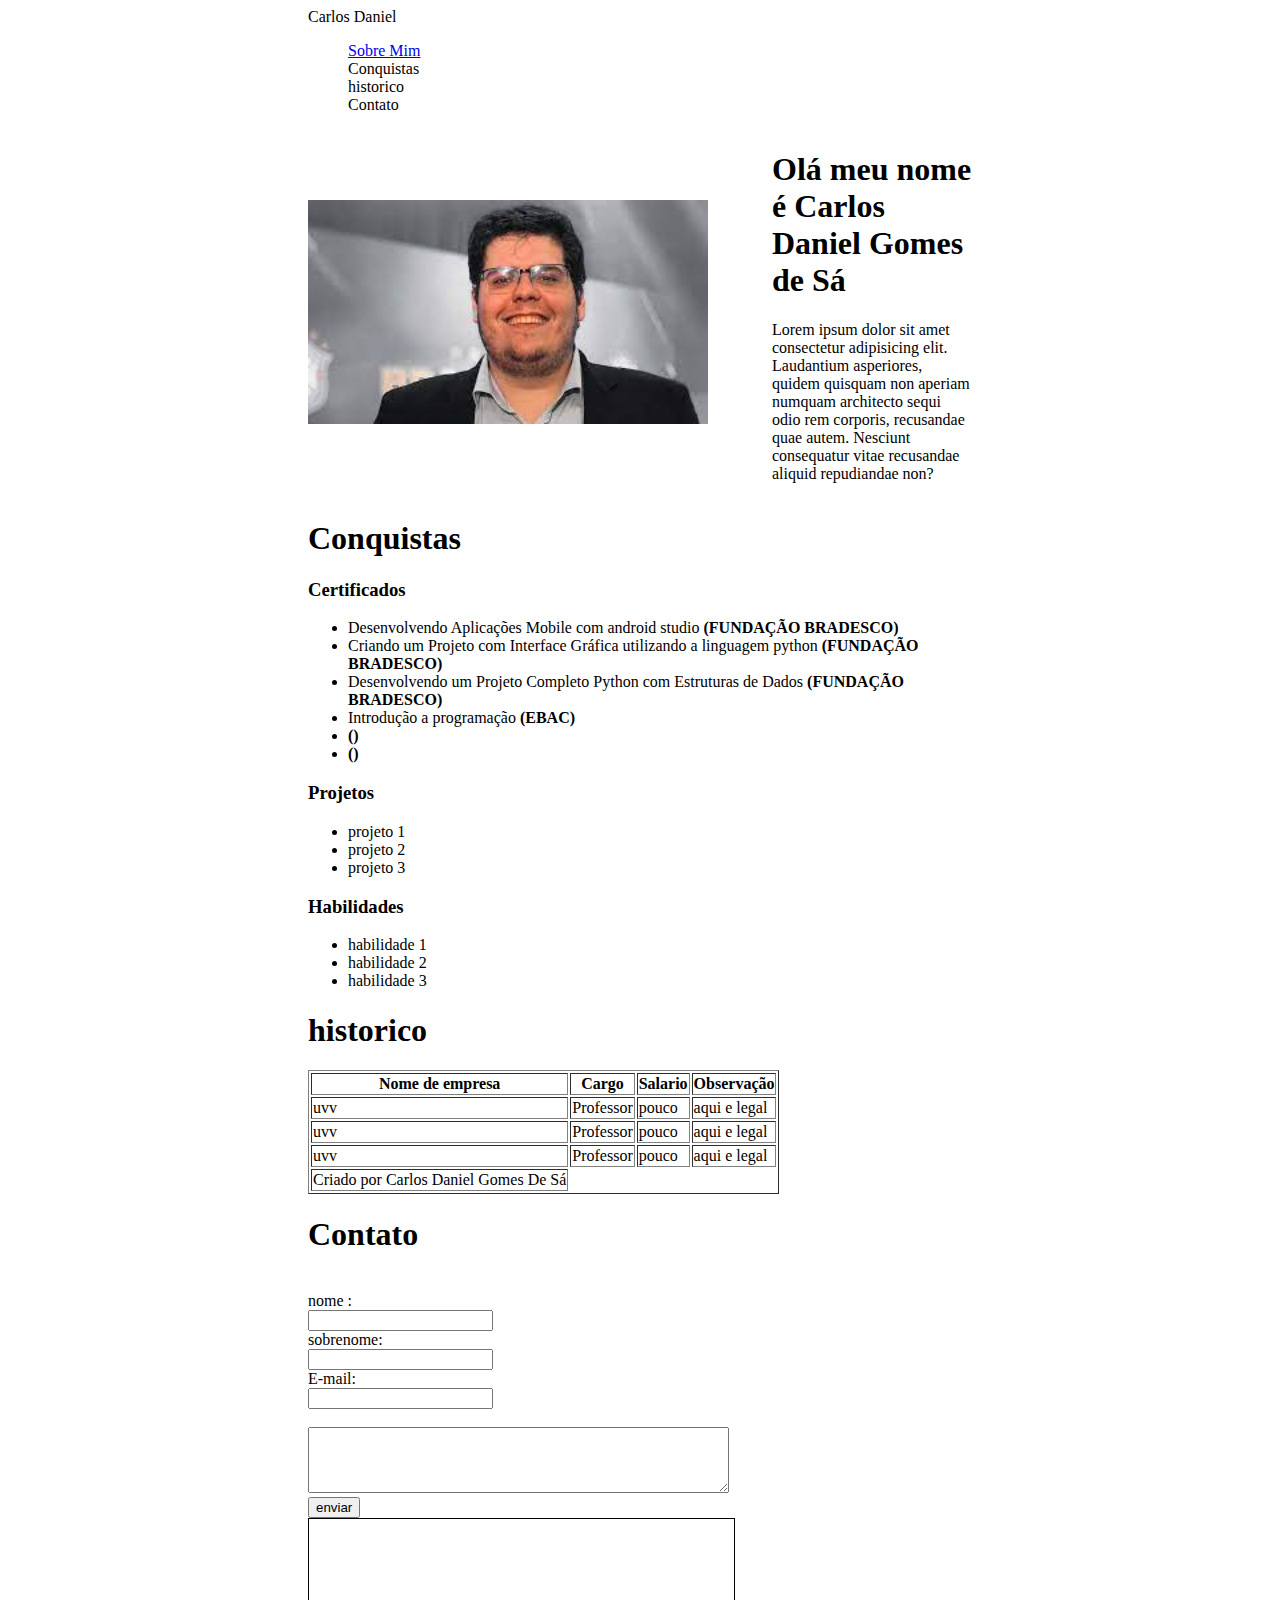
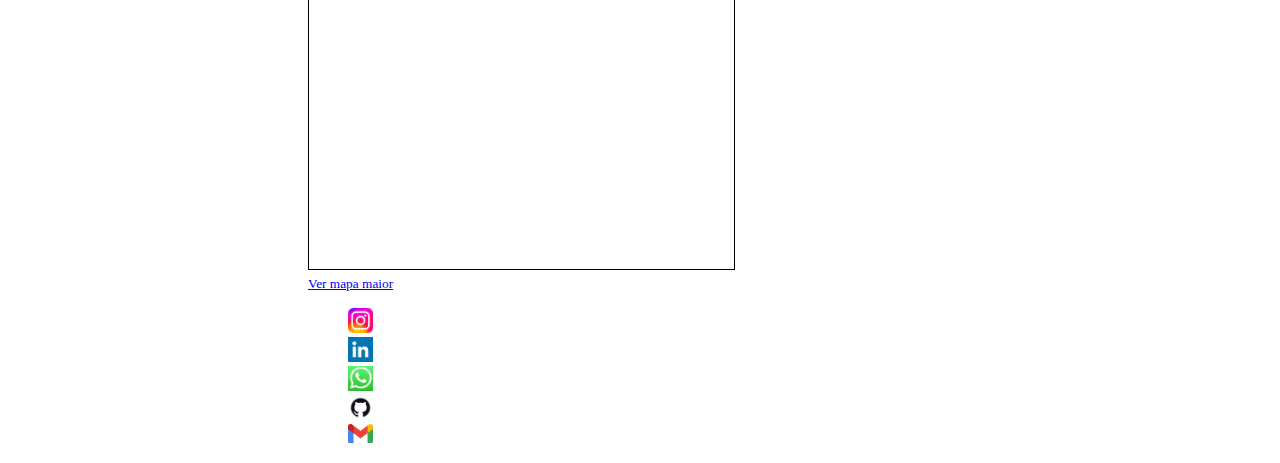
==== meu-site-main/index.html @ 02c5dd9a "1 VERSÃO" ====
<!DOCTYPE html>
<html lang="pt-BR">
<head>
    <meta charset="UTF-8">
    <meta name="viewport" content="width=device-width, initial-scale=1.0">
    <title>Meu portifolio</title>
    <link rel="stylesheet" href="index.css">
    <link href = " https://fonts.cdnfonts.com/css/didot-2 " rel = "folha de estilo" >              
</head>

<body>
   
    <nav>
        <div class="logo">
            <span>Carlos Daniel</span>
        </div>

        <ul class="navbar__links" style="list-style: none;">
            <li><a href="#about">Sobre Mim</a></li>
            <li><a href="#facts"></a>Conquistas</li>
            <li><a href="#experience"></a>historico</li>
            <li><a href="#contact"></a>Contato</li>
        </ul>
    </nav>





    <div class="inicio">
        <div class="img1">
        <img src="foto.jpg" alt="Carlos" width="400">
        </div>

       <div class="texto">
        <h1 style="width: 75;">Olá meu nome é Carlos Daniel Gomes de Sá</h1>
        <p>Lorem ipsum dolor sit amet consectetur adipisicing elit. Laudantium asperiores, quidem quisquam non aperiam numquam architecto sequi odio rem corporis, recusandae quae autem. Nesciunt consequatur vitae recusandae aliquid repudiandae non?</p>
      
        </div>
    </div>

    <div class="sobre mim">


    </div>

    <div id = feitos>
        <h1>Conquistas</h1>
        <h3>Certificados</h3>
            <ul>
                <li>Desenvolvendo Aplicações Mobile com android studio <b>(FUNDAÇÃO BRADESCO)</b></li>
                <li>Criando um Projeto com Interface Gráfica utilizando a linguagem python <b>(FUNDAÇÃO BRADESCO)</b></li>
                <li>Desenvolvendo um Projeto Completo Python com Estruturas de Dados <b>(FUNDAÇÃO BRADESCO)</b> </li>
                <li>Introdução a programação <b>(EBAC)</b></li>
                <li><b>()</b></li>
                <li><b>()</b></li>
            </ul>
        
        <h3>Projetos</h3>
            <ul>
                <li>projeto 1</li>
                <li>projeto 2</li>
                <li>projeto 3</li>
            </ul>
        
        <h3>Habilidades</h3>
            <ul>
                <li>habilidade 1</li>
                <li>habilidade 2</li>
                <li>habilidade 3</li>
            </ul>
        </div>
        
        <div id = tabela>
            <h1>historico</h1>
            <table 1 border="1">   
                <thead>
                    <th>Nome de empresa</th>
                    <th>Cargo</th>
                    <th>Salario</th>
                    <th>Observação</th>
                </thead>
            
                <tbody>
                    <tr>
                        <td>uvv</td>  
                        <td>Professor</td> 
                        <td>pouco</td> 
                        <td>aqui e legal</td> 
                    </tr>
            
                    <tr>
                        <td>uvv</td>  
                        <td>Professor</td> 
                        <td>pouco</td> 
                        <td>aqui e legal</td> 
                    </tr>
            
                    <tr>
                        <td>uvv</td>  
                        <td>Professor</td> 
                        <td>pouco</td> 
                        <td>aqui e legal</td> 
                    </tr>
            
                <tfoot>
                    <td>Criado por Carlos Daniel Gomes De Sá</td>
                </tfoot>
            
                </tbody>
            </table>
            </div>

            <div id = contato>

                <h1>Contato</h1>
                    
                    <br><form action="action_page.php"></form>
                    <label for="nome"> nome :</label><br>
            
                    <input type="text" id="fname" name="fname"><br>
                    <label for="sobrenome">sobrenome:</label><br>
            
                    <input type="text" id="lname" name="lname"><br>
                    <label for="email">E-mail:</label><br>
            
                    <input type="text" id="email" name="email"><br>
                    <label for=""></label><br>
            
                    <label for=""></label>
                    <textarea id="" name="" rows="4" cols="50"></textarea>
                    <br>
                    <input type="submit" value="enviar">
                </form> </br>
            
                    <iframe width="425" height="350" src="https://www.openstreetmap.org/export/embed.html?bbox=-40.3419578075409%2C-20.443269564949027%2C-40.32404065132142%2C-20.434221492779418&amp;layer=mapnik" style="border: 1px solid black"></iframe><br/><small><a href="https://www.openstreetmap.org/#map=17/-20.43875/-40.33300">Ver mapa maior</a></small>
                           
                       
            </div>    


</body>
</html>


  <ul style="list-style-type: none;">
            <li><a href="https:>//www.instagram.com/cdaniel129?igsh=enhzdzZoOXRsbzl0" target="_blank"><img src="instagram.jpg"alt="" width="25"></a></li>
            <li><a href="https://www.linkedin.com/in/carlos-daniel-gomes-de-sa-7217b1289?utm_source=share&utm_campaign=share_via&utm_content=profile&utm_medium=android_app"target="_blank"><img src="linkedin.png" alt="" width="25"></a></li>
            <li><a href="https://wa.me/qr/VOK6AH6QGXRLO1" target="_blank"><img src="whatsapp.jpg" alt="" width="25"></a></li>
            <li><a href="https://github.com/Carlosdsa2005" target="_blank"><img src="github.jpg" alt="" width="25"></a></li>
            <li><a href="carlosdsa2005@gmail.com" target="_blank"><img src="gmail.png" alt="" width="25"></a></li>    
        </ul>
---- meu-site-main/index.css ----
body
{
    padding: 0PX 300PX 0 300px;
}



   
.inicio
{
    display: flex;
    justify-content: space-between;
    align-items: center;
    gap: 4rem; 

}
.inicio .texto
{
    max-width: 62rem;
    flex: 1;
}
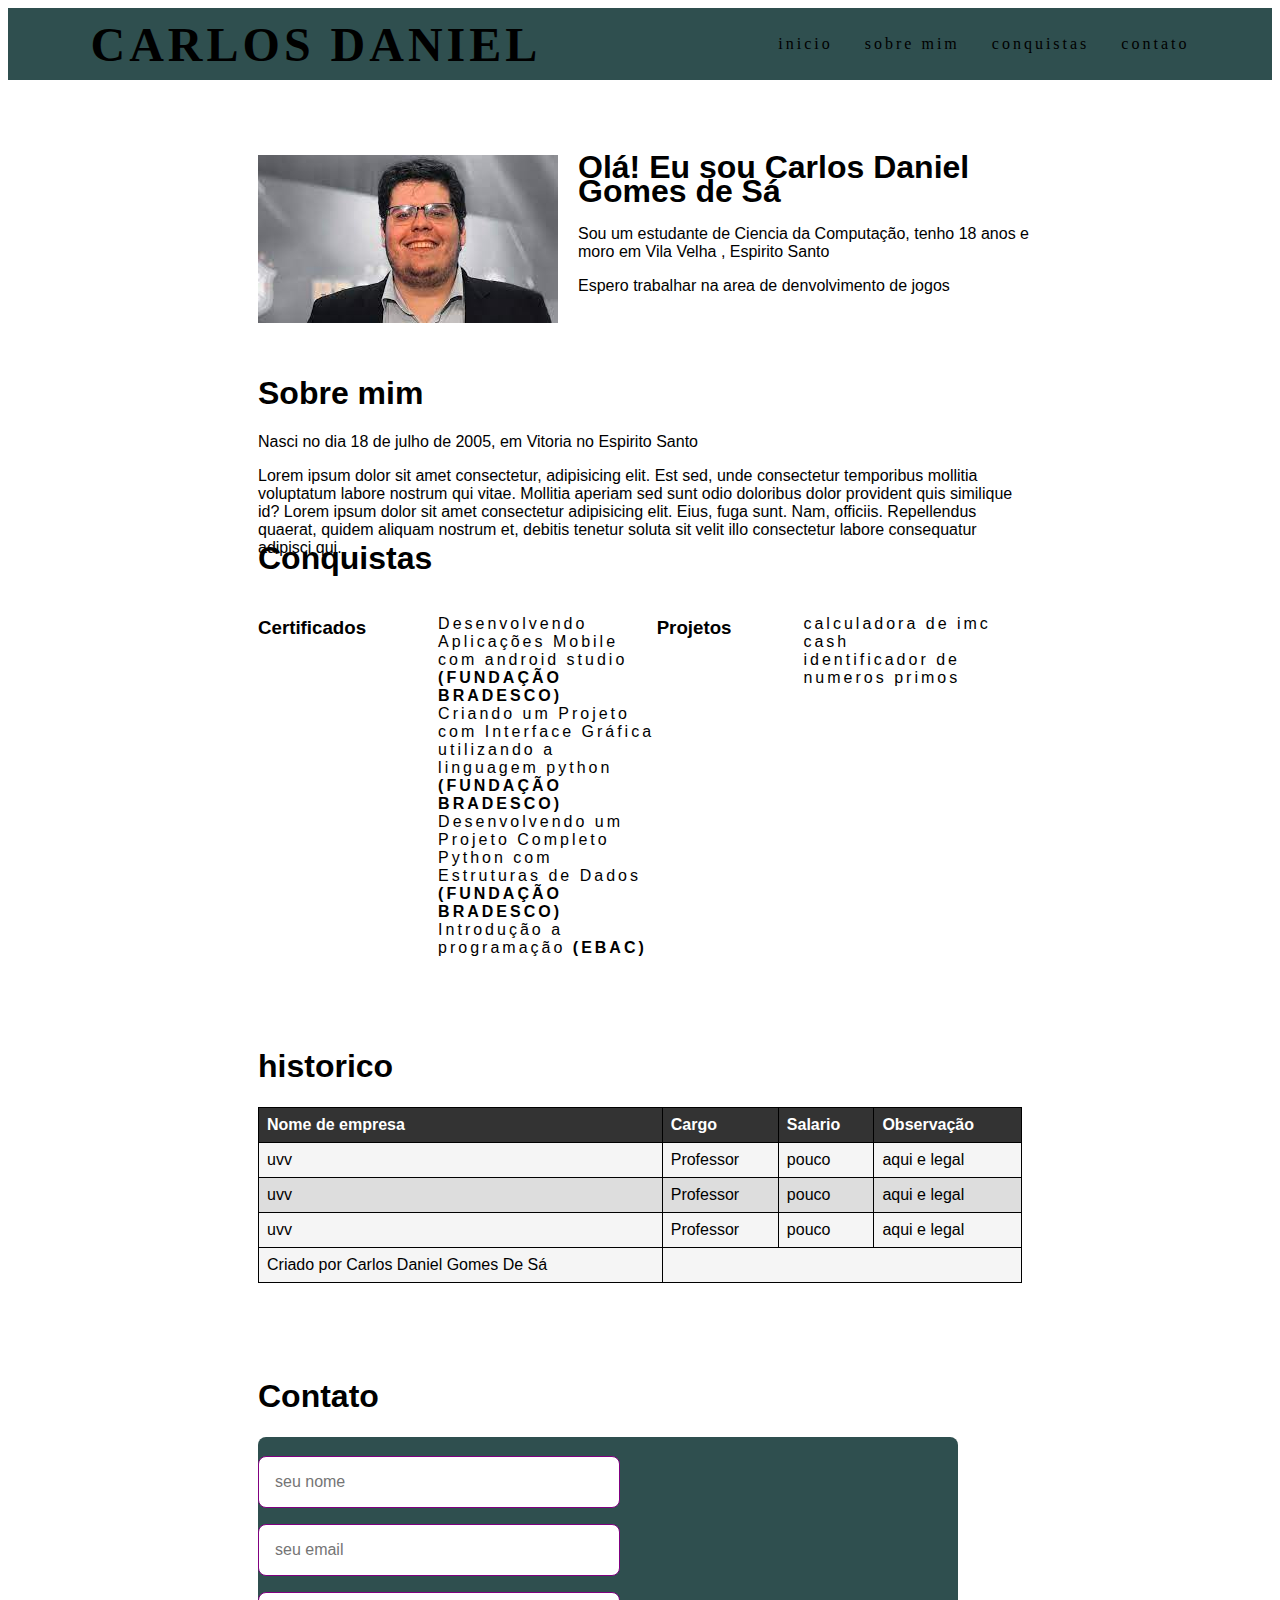
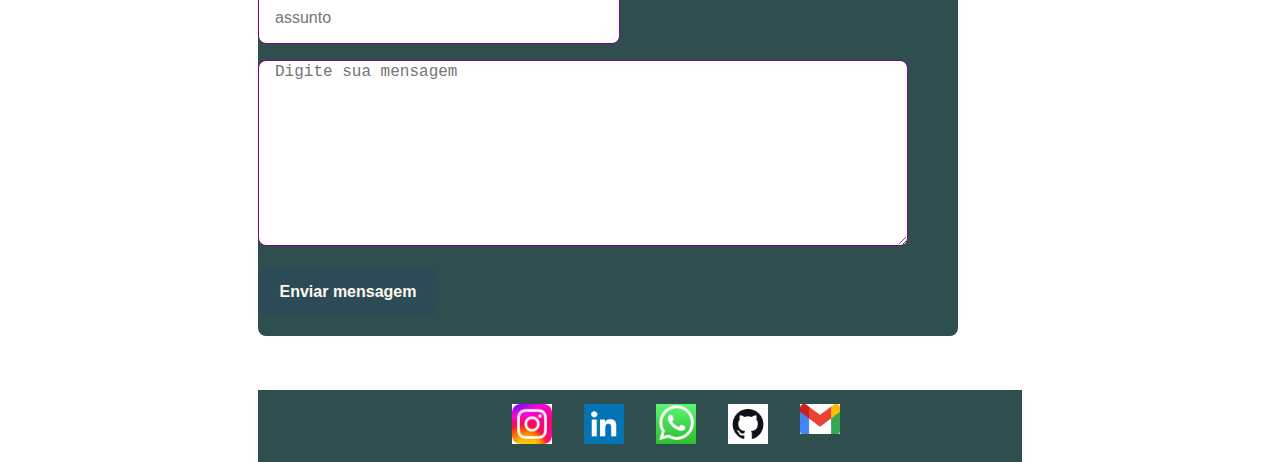
==== commit fee292f5: "1 versão" ====
--- a/meu-site-main/index.html
+++ b/meu-site-main/index.html
@@ -9,163 +9,140 @@
 </head>
 
 <body>
+    <header>
+        <nav>
+            <div class="logo">
+                <h1>Carlos Daniel</h1>
+            </div>
+            <ul class="navlist">
+                <li><a href="#inicio">inicio</a></li>
+                <li><a href="#about">sobre mim</a></li>
+                <li><a href="#make">conquistas</a></li>
+                <li><a href="#contact">contato</a></li>
+            </ul>   
+        </nav>
+    </header>
+</body>
+
+<div class="space">
+</div>
+
+<main>
+    <div class="inicio">
+            <img src="foto.jpg" alt="eu">
+            <h1>Olá! Eu sou Carlos Daniel Gomes de Sá</h1>
+            <p>Sou um estudante de Ciencia da Computação, tenho 18 anos e moro em Vila Velha , Espirito Santo</p>      
+            <P>Espero trabalhar na area de denvolvimento de jogos</P>           
+    </div>    
+
+    <div class="space">
+    </div>
+    
    
-    <nav>
-        <div class="logo">
-            <span>Carlos Daniel</span>
-        </div>
-
-        <ul class="navbar__links" style="list-style: none;">
-            <li><a href="#about">Sobre Mim</a></li>
-            <li><a href="#facts"></a>Conquistas</li>
-            <li><a href="#experience"></a>historico</li>
-            <li><a href="#contact"></a>Contato</li>
-        </ul>
-    </nav>
-
-
-
-
-
-    <div class="inicio">
-        <div class="img1">
-        <img src="foto.jpg" alt="Carlos" width="400">
-        </div>
-
-       <div class="texto">
-        <h1 style="width: 75;">Olá meu nome é Carlos Daniel Gomes de Sá</h1>
-        <p>Lorem ipsum dolor sit amet consectetur adipisicing elit. Laudantium asperiores, quidem quisquam non aperiam numquam architecto sequi odio rem corporis, recusandae quae autem. Nesciunt consequatur vitae recusandae aliquid repudiandae non?</p>
-      
-        </div>
+    <div class="sobre_mim">
+        <h1>Sobre mim</h1>
+        <p>Nasci no dia 18 de julho de 2005, em Vitoria no Espirito Santo</p>
+        Lorem ipsum dolor sit amet consectetur, adipisicing elit. Est sed, unde consectetur temporibus mollitia voluptatum labore nostrum qui vitae. Mollitia aperiam sed sunt odio doloribus dolor provident quis similique id?
+        Lorem ipsum dolor sit amet consectetur adipisicing elit. Eius, fuga sunt. Nam, officiis. Repellendus quaerat, quidem aliquam nostrum et, debitis tenetur soluta sit velit illo consectetur labore consequatur adipisci qui.
     </div>
 
-    <div class="sobre mim">
-
-
+    <div class="space">
     </div>
 
-    <div id = feitos>
-        <h1>Conquistas</h1>
+    <h1>Conquistas</h1>
+
+    <div class= feitos>
         <h3>Certificados</h3>
-            <ul>
+            <ul class="Certificados">
                 <li>Desenvolvendo Aplicações Mobile com android studio <b>(FUNDAÇÃO BRADESCO)</b></li>
                 <li>Criando um Projeto com Interface Gráfica utilizando a linguagem python <b>(FUNDAÇÃO BRADESCO)</b></li>
                 <li>Desenvolvendo um Projeto Completo Python com Estruturas de Dados <b>(FUNDAÇÃO BRADESCO)</b> </li>
                 <li>Introdução a programação <b>(EBAC)</b></li>
-                <li><b>()</b></li>
-                <li><b>()</b></li>
             </ul>
         
         <h3>Projetos</h3>
-            <ul>
-                <li>projeto 1</li>
-                <li>projeto 2</li>
-                <li>projeto 3</li>
+            <ul class="Projetos">
+                <li>calculadora de imc </li>
+                <li>cash</li>
+                <li>identificador de numeros primos</li>
             </ul>
+    </div>
+
+    <div class="space">
+    </div>
         
-        <h3>Habilidades</h3>
-            <ul>
-                <li>habilidade 1</li>
-                <li>habilidade 2</li>
-                <li>habilidade 3</li>
-            </ul>
+    <div id = tabela>
+        <h1>historico</h1>
+        <table 1 border="1">   
+            <thead>
+                <th>Nome de empresa</th>
+                <th>Cargo</th>
+                <th>Salario</th>
+                <th>Observação</th>
+            </thead>
+        
+            <tbody>
+                <tr>
+                    <td>uvv</td>  
+                    <td>Professor</td> 
+                    <td>pouco</td> 
+                    <td>aqui e legal</td> 
+                </tr>
+        
+                <tr>
+                    <td>uvv</td>  
+                    <td>Professor</td> 
+                    <td>pouco</td> 
+                    <td>aqui e legal</td> 
+                </tr>
+        
+                <tr>
+                    <td>uvv</td>  
+                    <td>Professor</td> 
+                    <td>pouco</td> 
+                    <td>aqui e legal</td> 
+                </tr>
+        
+            <tfoot>
+                <td>Criado por Carlos Daniel Gomes De Sá</td>
+            </tfoot>
+        </tbody>
+    </table>
+    </div>
+
+    <div class="space">
+    </div>
+        
+    <h1>Contato</h1>
+    <div id = container>
+
+        <div class="form_box">
+            <h2>
+            <form action="" method="get">
+                <input type="text" name="name" placeholder="seu nome">
+                <input type="email" name="email" placeholder="seu email">
+                <input type="text" name="subject" placeholder="assunto">
+
+                <textarea name="mensagem" placeholder="Digite sua mensagem"></textarea>
+
+                <button type="submit">Enviar mensagem</button>
+            </form>
         </div>
-        
-        <div id = tabela>
-            <h1>historico</h1>
-            <table 1 border="1">   
-                <thead>
-                    <th>Nome de empresa</th>
-                    <th>Cargo</th>
-                    <th>Salario</th>
-                    <th>Observação</th>
-                </thead>
-            
-                <tbody>
-                    <tr>
-                        <td>uvv</td>  
-                        <td>Professor</td> 
-                        <td>pouco</td> 
-                        <td>aqui e legal</td> 
-                    </tr>
-            
-                    <tr>
-                        <td>uvv</td>  
-                        <td>Professor</td> 
-                        <td>pouco</td> 
-                        <td>aqui e legal</td> 
-                    </tr>
-            
-                    <tr>
-                        <td>uvv</td>  
-                        <td>Professor</td> 
-                        <td>pouco</td> 
-                        <td>aqui e legal</td> 
-                    </tr>
-            
-                <tfoot>
-                    <td>Criado por Carlos Daniel Gomes De Sá</td>
-                </tfoot>
-            
-                </tbody>
-            </table>
-            </div>
+    </div>
+     
+    <div class="space">
+    </div>
 
-            <div id = contato>
+    <div class="redes_sociais">
+    <ul class=redes>
+        <li><a href="https:>//www.instagram.com/cdaniel129?igsh=enhzdzZoOXRsbzl0" target="_blank"><img src="instagram.jpg"alt="" width="40"></a></li>
+        <li><a href="https://www.linkedin.com/in/carlos-daniel-gomes-de-sa-7217b1289?utm_source=share&utm_campaign=share_via&utm_content=profile&utm_medium=android_app"target="_blank"><img src="linkedin.png" alt="" width="40"></a></li>
+        <li><a href="https://wa.me/qr/VOK6AH6QGXRLO1" target="_blank"><img src="whatsapp.jpg" alt="" width="40"></a></li>
+        <li><a href="https://github.com/Carlosdsa2005" target="_blank"><img src="github.jpg" alt="" width="40"></a></li>
+        <li><a href="carlosdsa2005@gmail.com" target="_blank"><img src="gmail.png" alt="" width="40"></a></li>    
+    </ul>
+    </div>
 
-                <h1>Contato</h1>
-                    
-                    <br><form action="action_page.php"></form>
-                    <label for="nome"> nome :</label><br>
-            
-                    <input type="text" id="fname" name="fname"><br>
-                    <label for="sobrenome">sobrenome:</label><br>
-            
-                    <input type="text" id="lname" name="lname"><br>
-                    <label for="email">E-mail:</label><br>
-            
-                    <input type="text" id="email" name="email"><br>
-                    <label for=""></label><br>
-            
-                    <label for=""></label>
-                    <textarea id="" name="" rows="4" cols="50"></textarea>
-                    <br>
-                    <input type="submit" value="enviar">
-                </form> </br>
-            
-                    <iframe width="425" height="350" src="https://www.openstreetmap.org/export/embed.html?bbox=-40.3419578075409%2C-20.443269564949027%2C-40.32404065132142%2C-20.434221492779418&amp;layer=mapnik" style="border: 1px solid black"></iframe><br/><small><a href="https://www.openstreetmap.org/#map=17/-20.43875/-40.33300">Ver mapa maior</a></small>
-                           
-                       
-            </div>    
-
-
-</body>
-</html>
-
-
-  <ul style="list-style-type: none;">
-            <li><a href="https:>//www.instagram.com/cdaniel129?igsh=enhzdzZoOXRsbzl0" target="_blank"><img src="instagram.jpg"alt="" width="25"></a></li>
-            <li><a href="https://www.linkedin.com/in/carlos-daniel-gomes-de-sa-7217b1289?utm_source=share&utm_campaign=share_via&utm_content=profile&utm_medium=android_app"target="_blank"><img src="linkedin.png" alt="" width="25"></a></li>
-            <li><a href="https://wa.me/qr/VOK6AH6QGXRLO1" target="_blank"><img src="whatsapp.jpg" alt="" width="25"></a></li>
-            <li><a href="https://github.com/Carlosdsa2005" target="_blank"><img src="github.jpg" alt="" width="25"></a></li>
-            <li><a href="carlosdsa2005@gmail.com" target="_blank"><img src="gmail.png" alt="" width="25"></a></li>    
-        </ul>
- 
-
+</main>
     
-
-
-
-
-
-
-
-
-
-
-
-
-
-
-
-
+</html>--- a/meu-site-main/index.css
+++ b/meu-site-main/index.css
@@ -1,22 +1,216 @@
-body
-{
-    padding: 0PX 300PX 0 300px;
-}
-
-
-
+*{
+
+    list-style: none;
+}
+
+a{
+ color: black;
+ text-decoration: none;
+ transition: 0.3s;
+}
+
+a :hover{
+    opacity: 0.7;
+}
+
+.logo{
+    font-size: 24px;
+    text-transform: uppercase;
+    letter-spacing: 4px;
+    size: 10px;
+
+}
+nav{
+    display: flex;
+    justify-content: space-around;
+    align-items: center;
+    font-family: Cambria, Cochin, Georgia, Times, 'Times New Roman', serif ;
+    background: darkslategrey;
+    height: 8vh;
+}
+
+.navlist{
+    list-style: none;
+    display: flex;
+}
+
+.navlist li{
+    letter-spacing: 3px;
+    margin-left: 32px;
+}
+
+.space{
+    height: 6vh;
    
-.inicio
-{
-    display: flex;
-    justify-content: space-between;
-    align-items: center;
-    gap: 4rem; 
-
-}
-.inicio .texto
-{
-    max-width: 62rem;
-    flex: 1;
-}
-
+}
+
+main{
+    padding: 0 250px 250px;
+    height: 86vh;
+    font-family: 'Franklin Gothic Medium', 'Arial Narrow', Arial, sans-serif;
+}
+
+.inicio{
+    width: 800px;
+    font-size: 5;
+    margin: 0;
+    padding: 0;
+    align-items: center;
+    left: 50%;
+    height: 16vh;
+}
+.inicio img{
+    width: 300px;
+    float: left;
+    margin-right: 20px;
+}
+
+.inicio h1{
+line-height: 24px;
+}
+
+.sobre_mim{
+   
+    height: 10vh;
+}
+
+.feitos{
+    display: flex;
+}
+
+.feitos ul{
+    width: 50%;
+    border: 1px;
+    letter-spacing: 3px;
+    margin-left: 32px;
+}
+
+table{
+    border: 1px solid black;
+  border-collapse: collapse;
+  background-color: #f5f5f5;
+  width: 100%;
+  margin-bottom: 20px;
+}
+
+th, td {
+    padding: 8px;
+    text-align: left;
+  }
+  
+  th {
+    background-color: #333;
+    color: #fff;
+  }
+  
+  tr:nth-child(even) {
+    background-color: #ddd;
+  }
+  
+  tr:hover {
+    background-color: #ccc;
+  }
+
+  .container{
+    display: flex;
+    justify-content: center;
+    align-items: center;
+    width: 100%;
+    height: 100vh;
+  }
+
+.form_box{
+    display: flex;
+    flex-direction: column;
+    background-color: darkslategrey;
+    border-radius: 8px;
+    width: 700px;
+}
+
+.form_box .title{
+    padding: 24px 32px;
+    font-size: 24px;
+    border-bottom: thin solid cornsilk;
+
+
+}
+
+.form_box .form{
+    display: flex;
+    align-items: start;
+    flex-wrap: wrap;
+    padding: 32px;
+}
+
+.form_box input,.form_box textarea{
+    width: calc(50% - 8px);
+    height: 48px;
+    border-radius: 8px;
+    border: thin solid purple;
+    padding-left: 16px;
+    margin-bottom: 16px;
+    font-size: 16px;
+}
+
+ .form_box input :first-child{
+    margin-right: 16px;
+    }
+
+.form_box input [name=subject]{
+    width: 100%;
+}
+
+.form_box textarea  {
+    width: 90%;
+    height: 180px;
+}
+
+.form_box button{
+    display: block;
+    border: none;
+    outline: none;
+    width: 180px;
+    height: 48px;
+    border-radius: 8px;
+    background-color: rgba(26, 1, 255, 0.048);
+    color: floralwhite;
+    font-size: 16px;
+    font-weight: bold;
+    cursor: pointer;
+}
+
+.redes_sociais{
+    display: flex;
+    justify-content: space-around;
+    align-items: center;
+    font-family: Cambria, Cochin, Georgia, Times, 'Times New Roman', serif ;
+    background-color: darkslategrey;
+    height: 8vh;
+}
+
+.redes{
+    list-style: none;
+    display: flex;
+}
+
+.redes li{
+    letter-spacing: 3px;
+    margin-left: 32px;
+    border-radius: 0;
+}
+
+
+
+
+
+
+
+
+
+
+
+
+
+
+
+
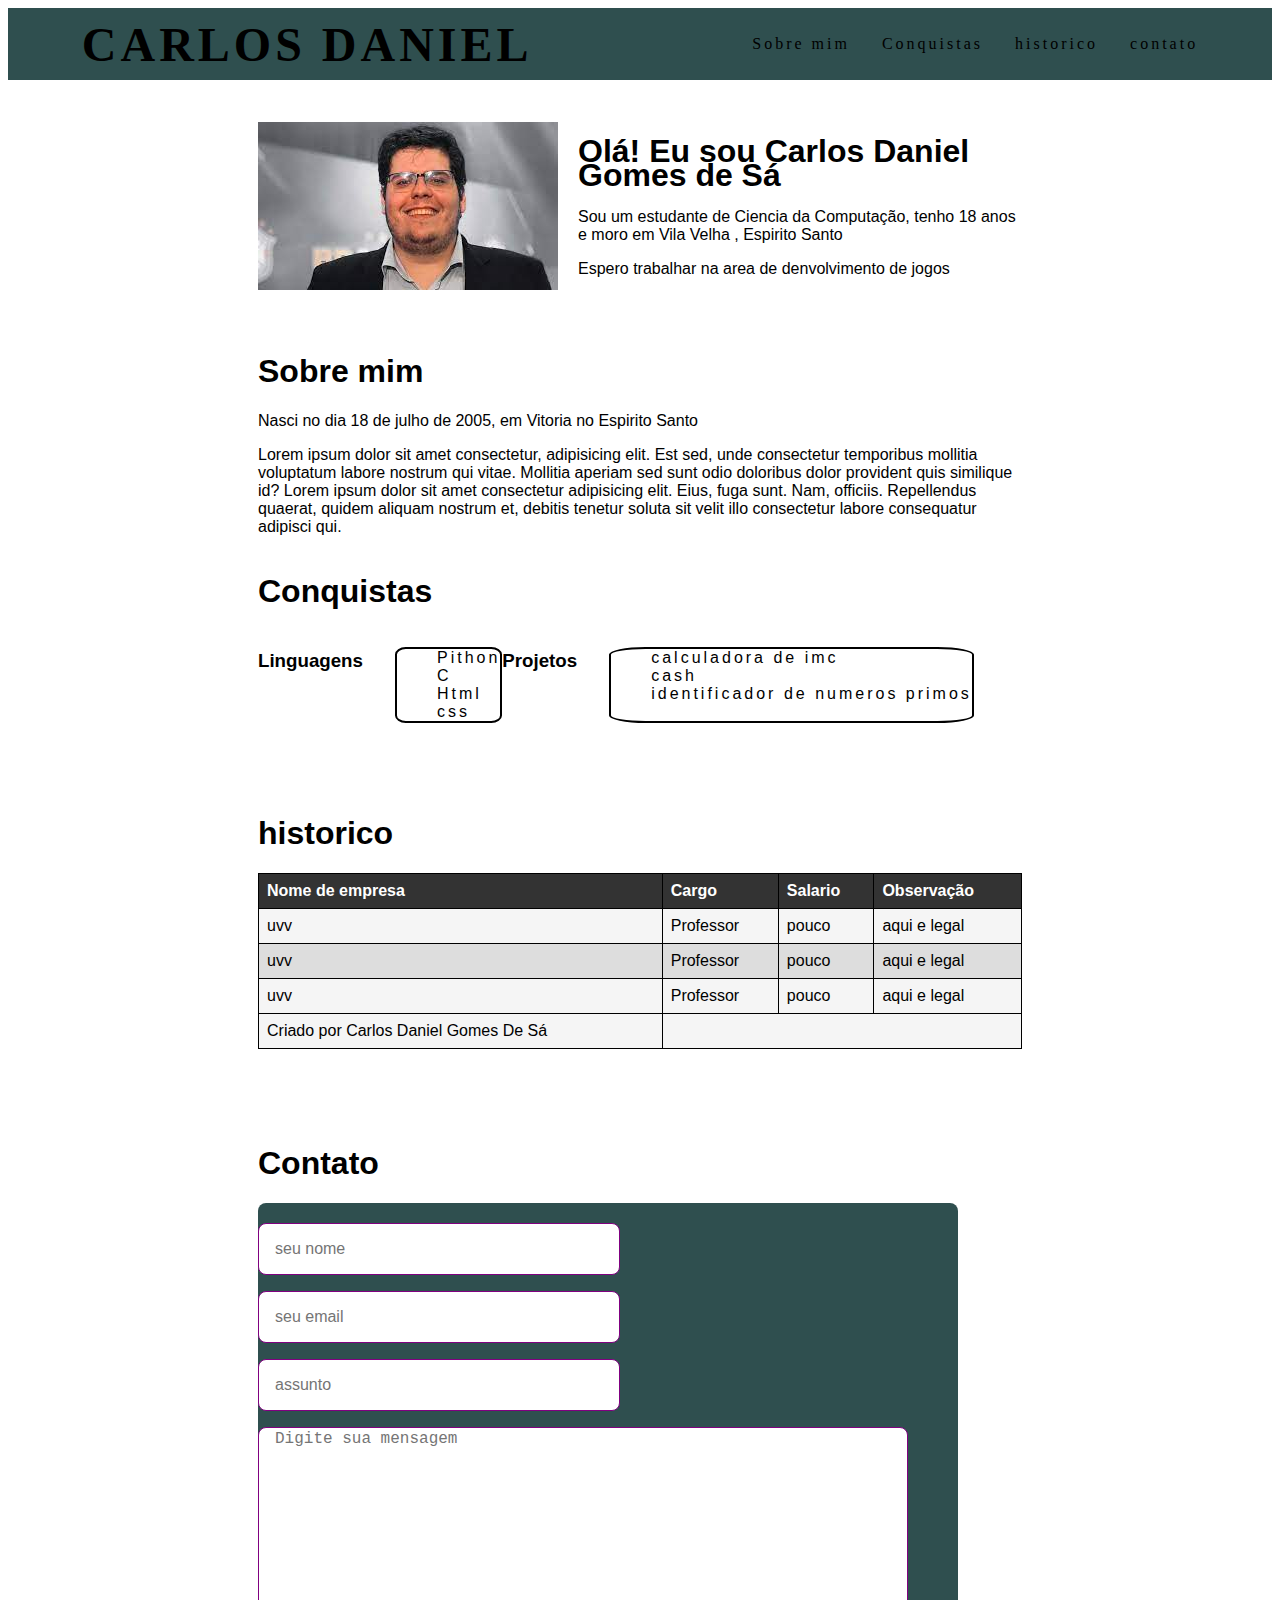
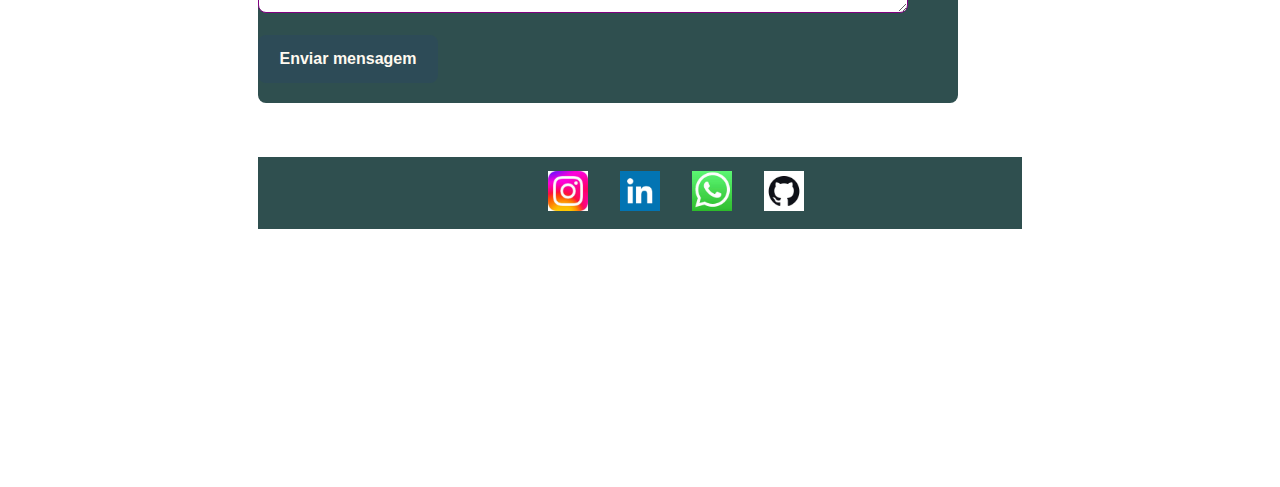
==== commit 9d78c25c: "2 versão" ====
--- a/meu-site-main/index.html
+++ b/meu-site-main/index.html
@@ -15,9 +15,9 @@
                 <h1>Carlos Daniel</h1>
             </div>
             <ul class="navlist">
-                <li><a href="#inicio">inicio</a></li>
-                <li><a href="#about">sobre mim</a></li>
-                <li><a href="#make">conquistas</a></li>
+                <li><a href="#inicio">Sobre mim</a></li>
+                <li><a href="#about">Conquistas</a></li>
+                <li><a href="#make">historico</a></li>
                 <li><a href="#contact">contato</a></li>
             </ul>   
         </nav>
@@ -29,35 +29,41 @@
 
 <main>
     <div class="inicio">
-            <img src="foto.jpg" alt="eu">
-            <h1>Olá! Eu sou Carlos Daniel Gomes de Sá</h1>
-            <p>Sou um estudante de Ciencia da Computação, tenho 18 anos e moro em Vila Velha , Espirito Santo</p>      
-            <P>Espero trabalhar na area de denvolvimento de jogos</P>           
-    </div>    
+        <img src="foto.jpg" alt="eu">
+            <div class="text">
+                <h1>Olá! Eu sou Carlos Daniel Gomes de Sá</h1>
+                <p>Sou um estudante de Ciencia da Computação, tenho 18 anos e moro em Vila Velha , Espirito Santo</p>      
+                <P>Espero trabalhar na area de denvolvimento de jogos</P>           
+            </div>
+            
+        </div>    
 
-    <div class="space">
-    </div>
+<div class="space">
+</div>
     
-   
+    <section id="inicio"></section>
     <div class="sobre_mim">
         <h1>Sobre mim</h1>
         <p>Nasci no dia 18 de julho de 2005, em Vitoria no Espirito Santo</p>
         Lorem ipsum dolor sit amet consectetur, adipisicing elit. Est sed, unde consectetur temporibus mollitia voluptatum labore nostrum qui vitae. Mollitia aperiam sed sunt odio doloribus dolor provident quis similique id?
         Lorem ipsum dolor sit amet consectetur adipisicing elit. Eius, fuga sunt. Nam, officiis. Repellendus quaerat, quidem aliquam nostrum et, debitis tenetur soluta sit velit illo consectetur labore consequatur adipisci qui.
     </div>
+   
+<div class="space">        
+</div>
 
-    <div class="space">
-    </div>
-
+<div class="space">
+</div>
+    <section id="about"></section>
     <h1>Conquistas</h1>
 
     <div class= feitos>
-        <h3>Certificados</h3>
+        <h3>Linguagens</h3>
             <ul class="Certificados">
-                <li>Desenvolvendo Aplicações Mobile com android studio <b>(FUNDAÇÃO BRADESCO)</b></li>
-                <li>Criando um Projeto com Interface Gráfica utilizando a linguagem python <b>(FUNDAÇÃO BRADESCO)</b></li>
-                <li>Desenvolvendo um Projeto Completo Python com Estruturas de Dados <b>(FUNDAÇÃO BRADESCO)</b> </li>
-                <li>Introdução a programação <b>(EBAC)</b></li>
+                <li>Pithon</li>
+                <li>C</li>
+                <li>Html</li>
+                <li>css</li>
             </ul>
         
         <h3>Projetos</h3>
@@ -67,10 +73,10 @@
                 <li>identificador de numeros primos</li>
             </ul>
     </div>
-
-    <div class="space">
-    </div>
-        
+   
+<div class="space">
+</div>
+<section id="make"></section>
     <div id = tabela>
         <h1>historico</h1>
         <table 1 border="1">   
@@ -110,12 +116,12 @@
     </table>
     </div>
 
-    <div class="space">
-    </div>
-        
+<div class="space">
+</div>
+<section id="contacts"></section>
     <h1>Contato</h1>
     <div id = container>
-
+        <section id="contact">
         <div class="form_box">
             <h2>
             <form action="" method="get">
@@ -128,10 +134,11 @@
                 <button type="submit">Enviar mensagem</button>
             </form>
         </div>
+        </section>
     </div>
      
-    <div class="space">
-    </div>
+<div class="space">
+</div>
 
     <div class="redes_sociais">
     <ul class=redes>
@@ -139,7 +146,6 @@
         <li><a href="https://www.linkedin.com/in/carlos-daniel-gomes-de-sa-7217b1289?utm_source=share&utm_campaign=share_via&utm_content=profile&utm_medium=android_app"target="_blank"><img src="linkedin.png" alt="" width="40"></a></li>
         <li><a href="https://wa.me/qr/VOK6AH6QGXRLO1" target="_blank"><img src="whatsapp.jpg" alt="" width="40"></a></li>
         <li><a href="https://github.com/Carlosdsa2005" target="_blank"><img src="github.jpg" alt="" width="40"></a></li>
-        <li><a href="carlosdsa2005@gmail.com" target="_blank"><img src="gmail.png" alt="" width="40"></a></li>    
     </ul>
     </div>
 
--- a/meu-site-main/index.css
+++ b/meu-site-main/index.css
@@ -46,17 +46,13 @@
 
 main{
     padding: 0 250px 250px;
-    height: 86vh;
+   
     font-family: 'Franklin Gothic Medium', 'Arial Narrow', Arial, sans-serif;
 }
 
 .inicio{
-    width: 800px;
-    font-size: 5;
-    margin: 0;
-    padding: 0;
-    align-items: center;
-    left: 50%;
+    display: flex;
+    align-items: center;
     height: 16vh;
 }
 .inicio img{
@@ -64,7 +60,9 @@
     float: left;
     margin-right: 20px;
 }
-
+.inicio text{
+ 
+}
 .inicio h1{
 line-height: 24px;
 }
@@ -76,13 +74,21 @@
 
 .feitos{
     display: flex;
+    
 }
 
 .feitos ul{
-    width: 50%;
-    border: 1px;
+    width: 500;
+    border: 2px solid black;
+    border-radius: 10%;
     letter-spacing: 3px;
     margin-left: 32px;
+    
+}
+
+.feitos ul:hover{
+    transform: scale(1.05);
+    box-shadow: 0 0 8px black;
 }
 
 table{
@@ -196,21 +202,22 @@
 .redes li{
     letter-spacing: 3px;
     margin-left: 32px;
-    border-radius: 0;
-}
-
-
-
-
-
-
-
-
-
-
-
-
-
-
-
-
+    border-radius: 300;
+   
+}
+
+
+
+
+
+
+
+
+
+
+
+
+
+
+
+
